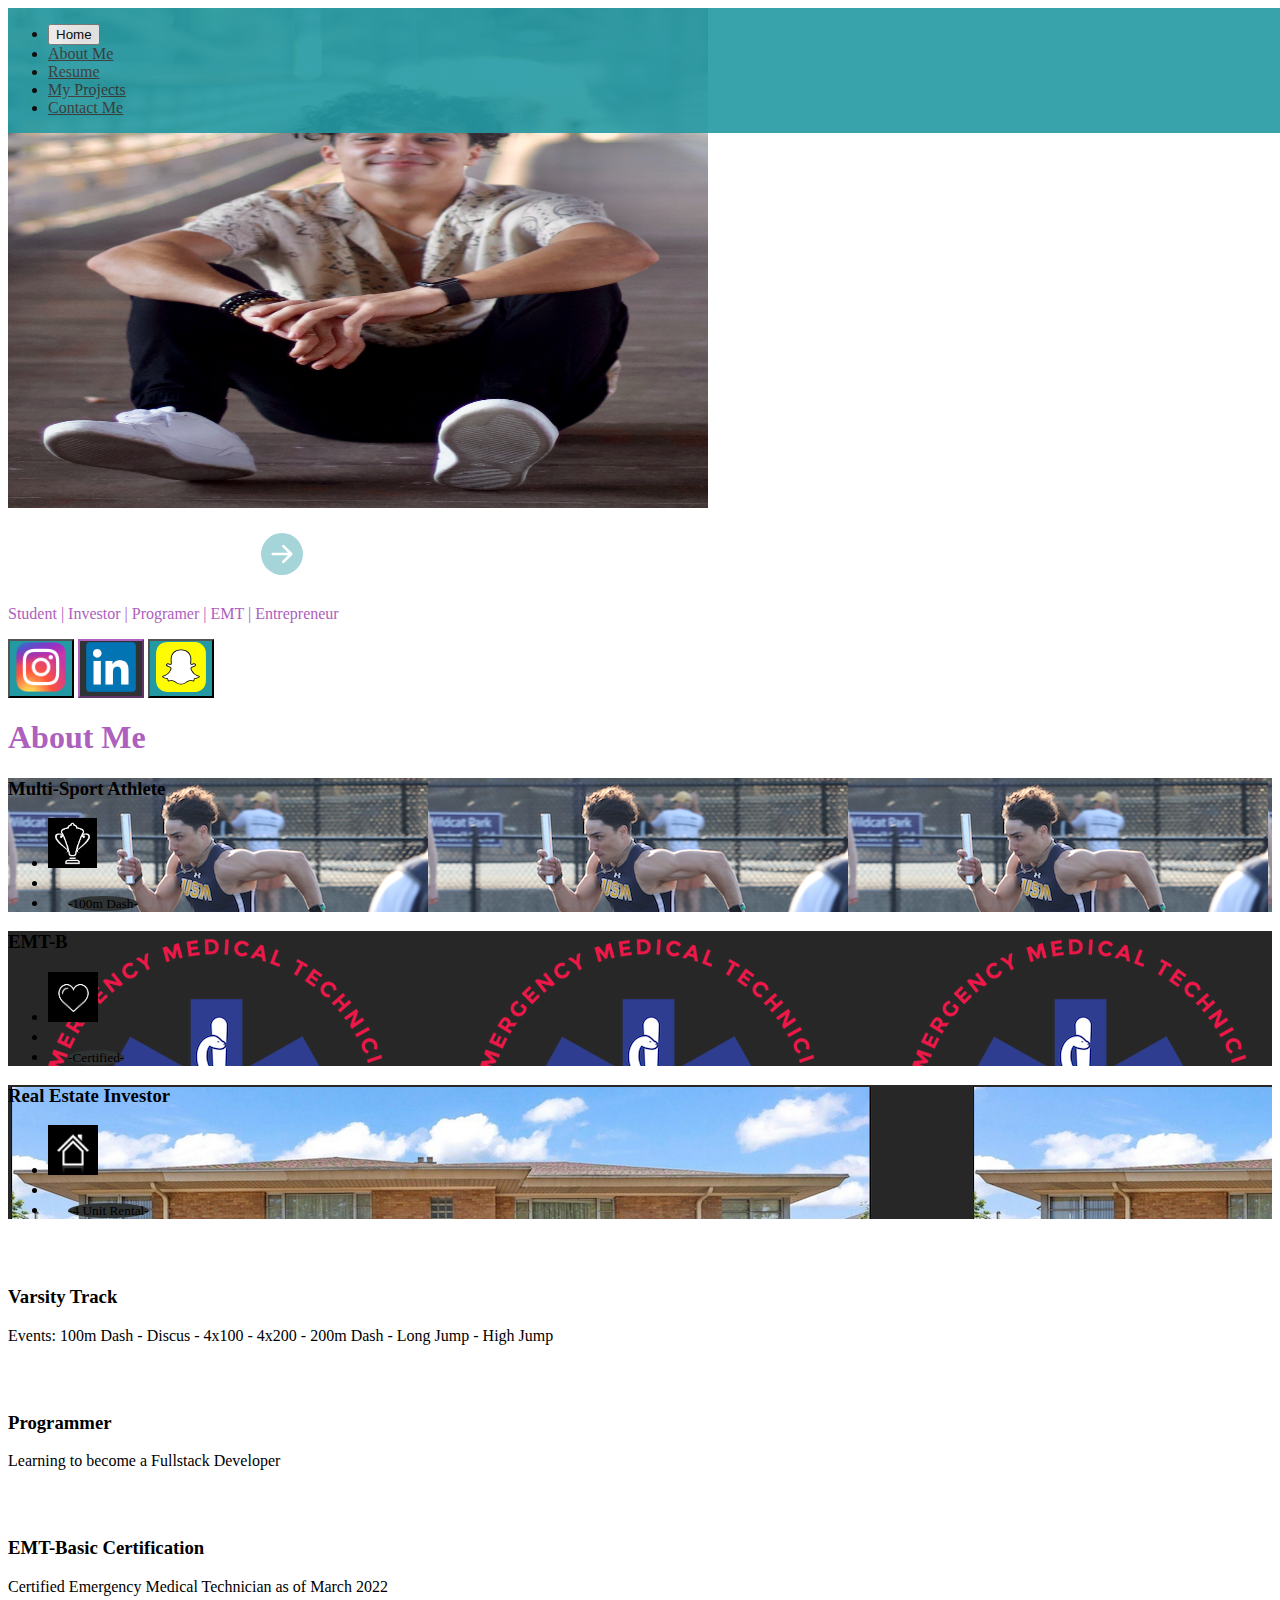
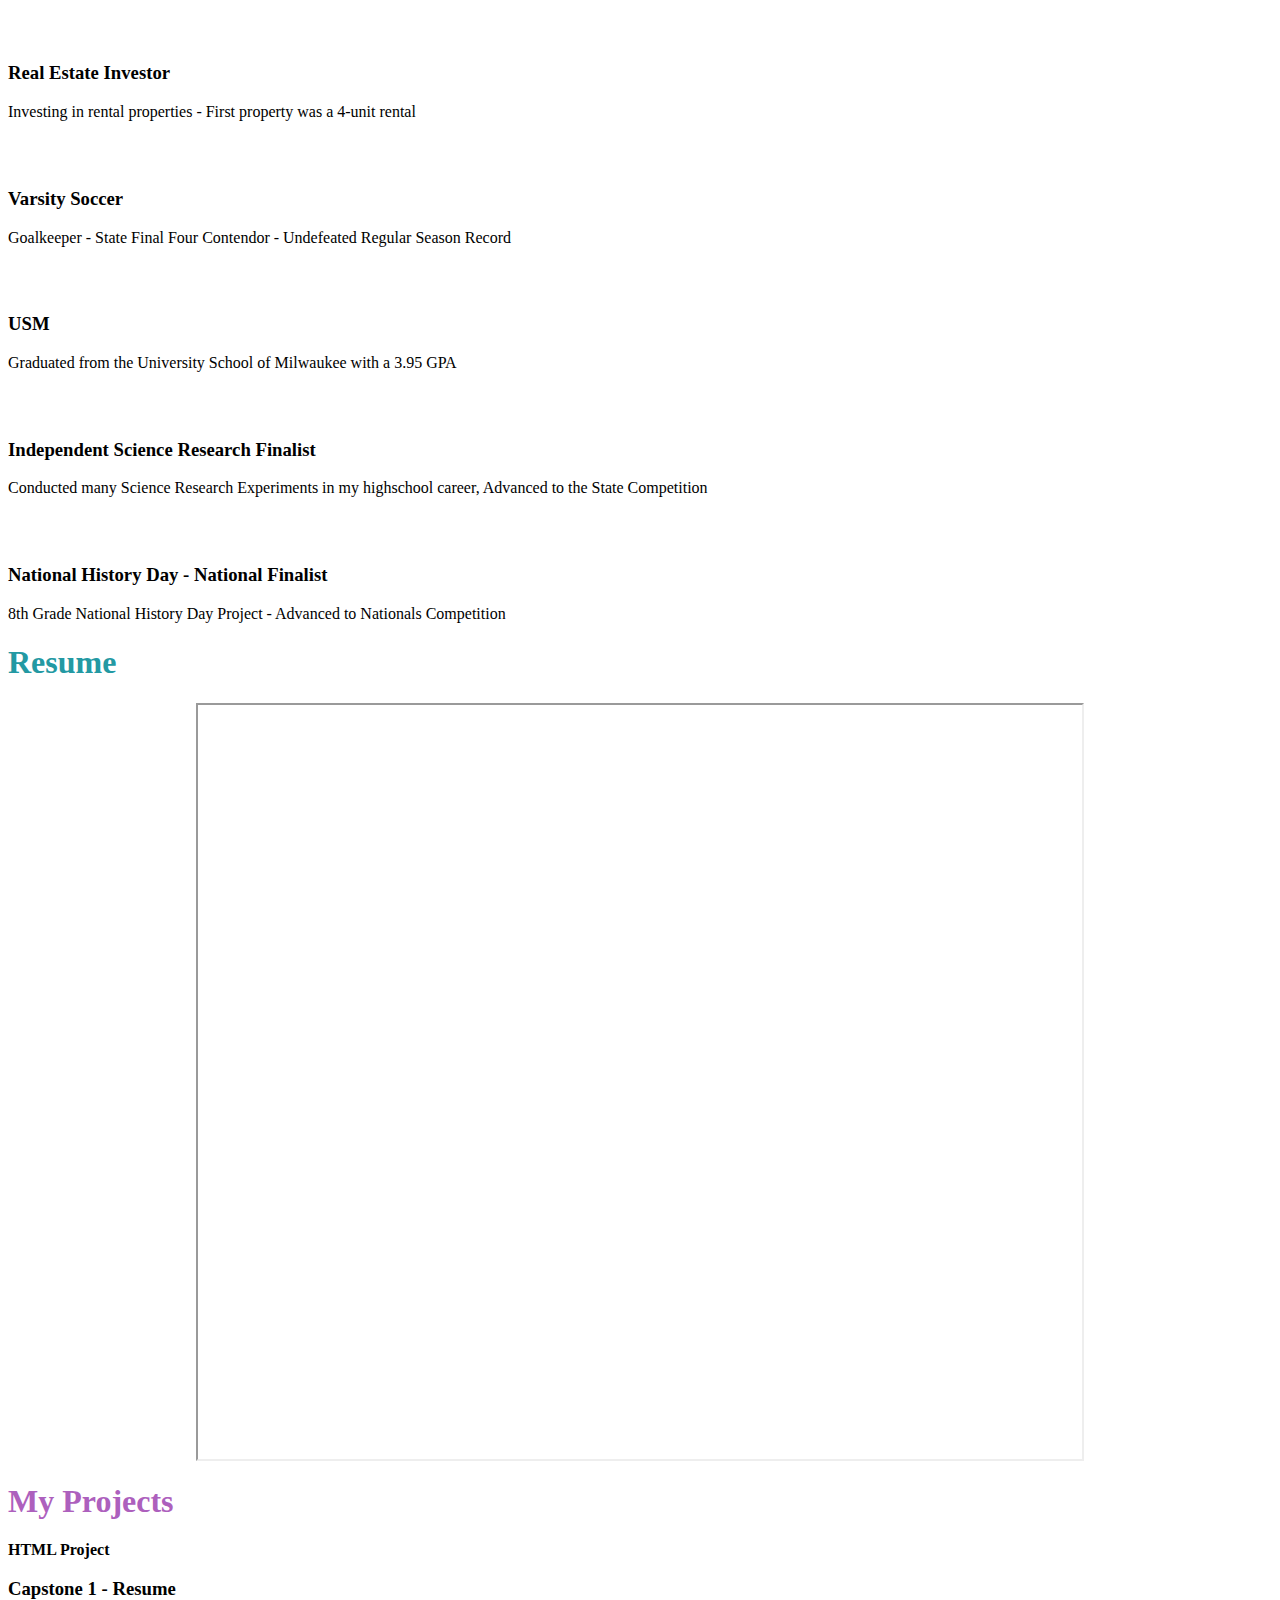
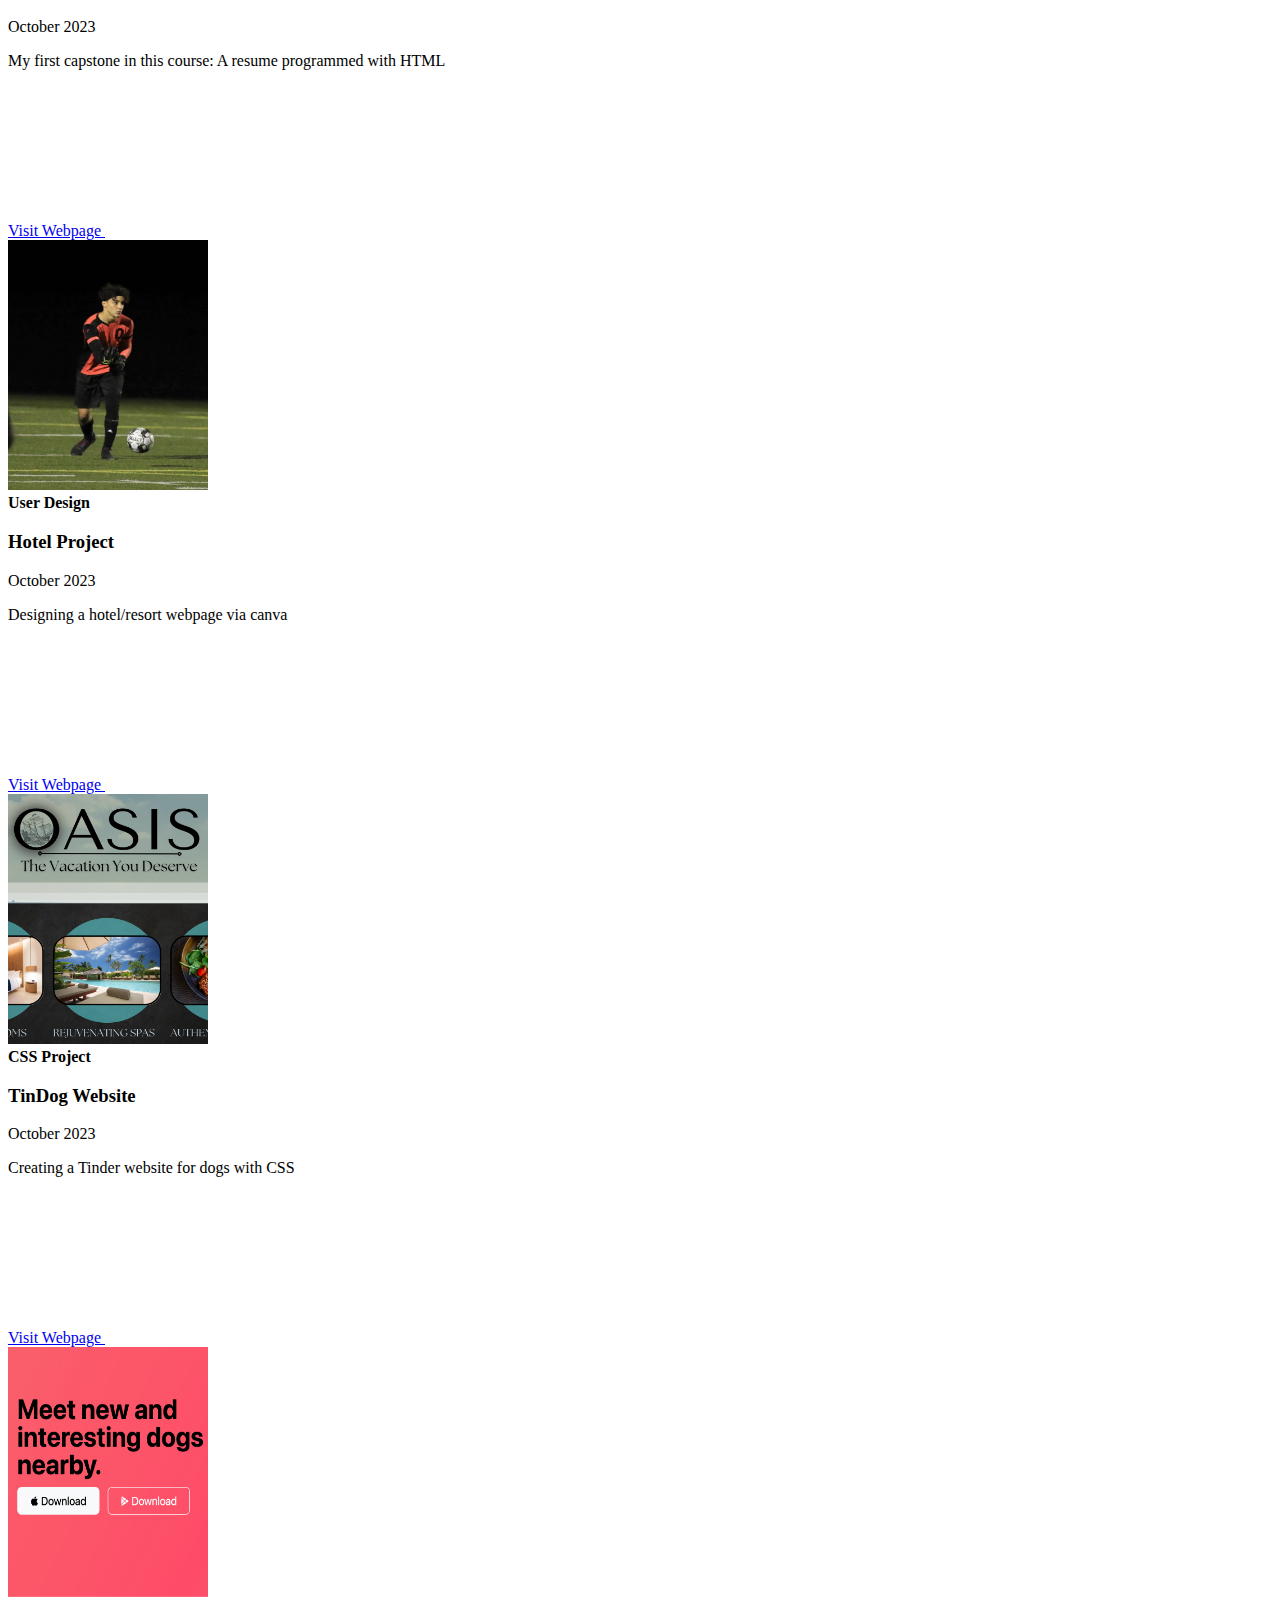
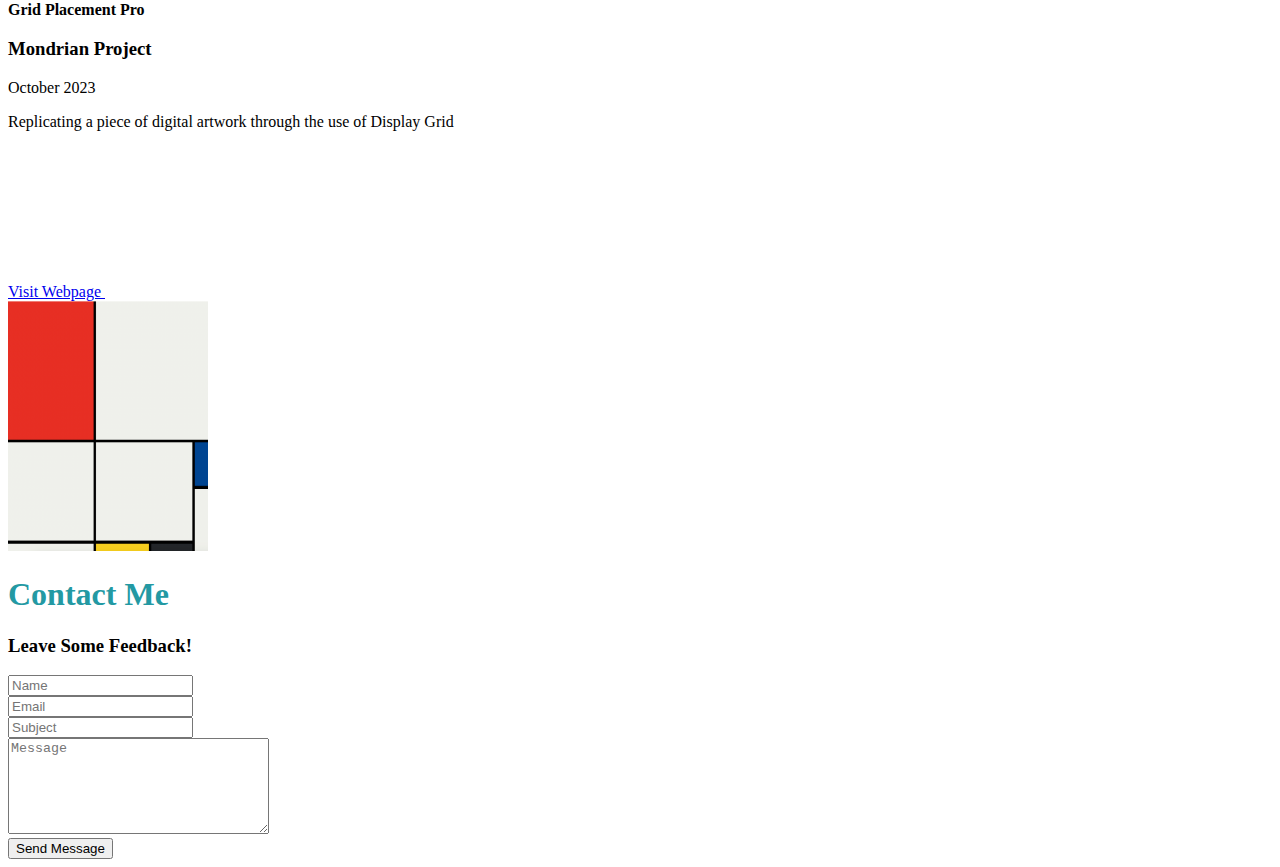
==== index.html @ 985607b7 "Add files via upload" ====
<!DOCTYPE html>
<html lang="en" data-bs-theme="dark">
<head>
    <meta charset="UTF-8">
    <meta name="viewport" content="width=device-width, initial-scale=1.0">
    <title>Document</title>
    <link href="https://cdn.jsdelivr.net/npm/bootstrap@5.3.2/dist/css/bootstrap.min.css" rel="stylesheet" integrity="sha384-T3c6CoIi6uLrA9TneNEoa7RxnatzjcDSCmG1MXxSR1GAsXEV/Dwwykc2MPK8M2HN" crossorigin="anonymous">
    <link rel="stylesheet" href="styles.css" >
</head>

<body>

    <div class="container-nav">
        <header class="d-flex justify-content-center py-3">
            <ul class="nav nav-pills">
            <li class="nav-item"><a href="#home"  id="Home" aria-current="page"><button type="button" class="btn btn-dark">Home</button></a></li>
            <li class="nav-item"><a href="#aboutme" class="nav-link">About Me</a></li>
            <li class="nav-item"><a href="#resume" class="nav-link">Resume</a></li>
            <li class="nav-item"><a href="#myprojects" class="nav-link">My Projects</a></li>
            <li class="nav-item"><a href="#contactme" class="nav-link">Contact Me</a></li>
          </ul>
        </header>
      </div>
      
    <section id="home">
        <div class="container col-xxl-8 px-4 py-5">
            <div class="row flex-lg-row-reverse align-items-center g-5 py-5">
                <div class="col-10 col-sm-8 col-lg-6">
                    <img src="Ali-1.png" class="d-block mx-lg-auto img-fluid rounded-3 pb-5" alt="Bootstrap Themes" width="700" height="500" loading="lazy">
                </div>
                <div class="col-lg-6">
                     <h1 class="display-5 fw-bold lh-1 mb-3" id="h1home">Meet Ali Mortada
                        <svg xmlns="http://www.w3.org/2000/svg" height="42" id="arrow" fill="currentColor" class="bi bi-arrow-right-circle-fill" viewBox="0 0 16 16">
                            <path d="M8 0a8 8 0 1 1 0 16A8 8 0 0 1 8 0zM4.5 7.5a.5.5 0 0 0 0 1h5.793l-2.147 2.146a.5.5 0 0 0 .708.708l3-3a.5.5 0 0 0 0-.708l-3-3a.5.5 0 1 0-.708.708L10.293 7.5H4.5z"/>
                        </svg>
                     </h1>
                     
                     <p class="lead" id="texthome">Student | Investor | Programer | EMT | Entrepreneur</p>
                        <div class="d-grid gap-2 d-md-flex justify-content-md-start">
                            <button type="button" id="btnhome" class="btn btn-lg px-2 me-md-2">
                                <a href="https://instagram.com/alimortada04?utm_source=qr">
                                <img src="Instagram_logo_2016.svg.webp" height="50">
                                </a>
                            </button>
                            <button type="button" id="btnhome2" class="btn btn-outline-secondary btn-lg px-2 me-md-2">
                                <a href="https://www.linkedin.com/in/alimortada/">
                                <img src="LinkedIn_logo_initials.png.webp" height="50">
                                </a>
                            </button>
                            <button type="button" id="btnhome" class="btn btn-lg px-2 me-md-2">
                                <a href="https://www.snapchat.com/add/alimortada04?invite_id=1rAdqVbt&locale=en_US&share_id=Cgge7nw-TEOTQCfagPsDPQ&sid=18df48bac49447be877f133d976dfad9">
                                <img src="snapchat-logo.svg" height="50">
                                </a>
                        </div>
                </div>
            </div>
        </div>

    </section> 
    
    <section id="aboutme">

        <div class="container px-4 py-5" id="custom-cards">
            <h1 id="aboutme-head" class="display-4 pb-2 border-bottom fw-bold">About Me</h1>
        
            <div class="row row-cols-1 row-cols-lg-3 align-items-stretch g-4 py-5">
              <div class="col">
                <div class="card card-cover h-100 overflow-hidden text-bg-dark rounded-4 shadow-lg" style="background-image: url(Track.png);">
                  <div class="d-flex flex-column h-100 p-5 pb-3 text-white text-shadow-1">
                    <h3 class="pt-5 mt-5 mb-4 display-6 lh-1 fw-bold">Multi-Sport Athlete</h3>
                    <ul class="d-flex list-unstyled mt-auto"> 
                      <li class="me-auto">
                        <img src="Trophy.png" alt="Bootstrap" height="50" class="rounded-circle border border-white">
                      </li>
                      <li class="d-flex align-items-center me-3">
                        <svg class="bi me-2" width="1em" height="1em"><use xlink:href="#geo-fill"></use></svg>
                      </li>
                      <li class="d-flex align-items-center">
                        <svg class="bi me-2" width="1em" height="1em"><use xlink:href="#calendar3"></use></svg>
                        <small id="smtxtabtme">-100m Dash-</small>
                      </li>
                    </ul>
                  </div>
                </div>
              </div>
        
              <div class="col">
                <div class="card card-cover h-100 overflow-hidden text-bg-dark rounded-4 shadow-lg" style="background-image: url(Emt.png); flex: 1;">
                  <div class="d-flex flex-column h-100 p-5 pb-3 text-white text-shadow-1">
                    <h3 class="pt-5 mt-5 mb-4 display-6 lh-1 fw-bold">EMT-B</h3>
                    <ul class="d-flex list-unstyled mt-auto">
                      <li class="me-auto">
                        <img src="Health.jpg" alt="Bootstrap" height="50" class="rounded-circle border border-white">
                      </li>
                      <li class="d-flex align-items-center me-3">
                        <svg class="bi me-2" width="1em" height="1em"><use xlink:href="#geo-fill"></use></svg>
                      </li>
                      <li class="d-flex align-items-center">
                        <svg class="bi me-2" width="1em" height="1em"><use xlink:href="#calendar3"></use></svg>
                        <small id="smtxtabtme">-Certified-</small>
                      </li>
                    </ul>
                  </div>
                </div>
              </div>
        
              <div class="col">
                <div class="card card-cover h-100 overflow-hidden text-bg-dark rounded-4 shadow-lg" style="background-image: url(Investing.png); flex: 1;">
                  <div class="d-flex flex-column h-100 p-5 pb-3 text-shadow-1">
                    <h3 class="pt-5 mt-5 mb-4 display-6 lh-1 fw-bold">Real Estate Investor</h3>
                    <ul class="d-flex list-unstyled mt-auto">
                      <li class="me-auto">
                        <img src="house.jpg" alt="Bootstrap" height="50" class="rounded-circle border border-white">
                      </li>
                      <li class="d-flex align-items-center me-3">
                        <svg class="bi me-2" width="1em" height="1em"><use xlink:href="#geo-fill"></use></svg>
                      </li>
                      <li class="d-flex align-items-center">
                        <svg class="bi me-2" width="1em" height="1em"><use xlink:href="#calendar3"></use></svg>
                        <small id="smtxtabtme">-4 Unit Rental-</small>
                      </li>
                    </ul>
                  </div>
                </div>
              </div>
            </div>
          </div>

          <div class="container px-4 pb-5" id="icon-grid">
        
            <div class="row row-cols-1 row-cols-sm-2 row-cols-md-3 row-cols-lg-4 g-4 py-5">
              <div class="col d-flex align-items-start">
                <svg class="bi text-body-secondary flex-shrink-0 me-3" width="1.75em" height="1.75em"><use xlink:href="#bootstrap"></use></svg>
                <div>
                  <h3 class="fw-bold mb-0 fs-4 text-body-emphasis">Varsity Track</h3>
                  <p class="mt-2">Events: 100m Dash - Discus - 4x100 - 4x200 - 200m Dash - Long Jump - High Jump</p>
                </div>
              </div>
              <div class="col d-flex align-items-start">
                <svg class="bi text-body-secondary flex-shrink-0 me-3" width="1.75em" height="1.75em"><use xlink:href="#cpu-fill"></use></svg>
                <div>
                  <h3 class="fw-bold mb-0 fs-4 text-body-emphasis">Programmer</h3>
                  <p class="mt-2">Learning to become a Fullstack Developer</p>
                </div>
              </div>
              <div class="col d-flex align-items-start">
                <svg class="bi text-body-secondary flex-shrink-0 me-3" width="1.75em" height="1.75em"><use xlink:href="#calendar3"></use></svg>
                <div>
                  <h3 class="fw-bold mb-0 fs-4 text-body-emphasis">EMT-Basic Certification</h3>
                  <p class="mt-2">Certified Emergency Medical Technician as of March 2022</p>
                </div>
              </div>
              <div class="col d-flex align-items-start">
                <svg class="bi text-body-secondary flex-shrink-0 me-3" width="1.75em" height="1.75em"><use xlink:href="#home"></use></svg>
                <div>
                  <h3 class="fw-bold mb-0 fs-4 text-body-emphasis">Real Estate Investor</h3>
                  <p class="mt-2">Investing in rental properties - First property was a 4-unit rental</p>
                </div>
              </div>
              <div class="col d-flex align-items-start">
                <svg class="bi text-body-secondary flex-shrink-0 me-3" width="1.75em" height="1.75em"><use xlink:href="#speedometer2"></use></svg>
                <div>
                  <h3 class="fw-bold mb-0 fs-4 text-body-emphasis">Varsity Soccer</h3>
                  <p class="mt-2">Goalkeeper - State Final Four Contendor - Undefeated Regular Season Record</p>
                </div>
              </div>
              <div class="col d-flex align-items-start">
                <svg class="bi text-body-secondary flex-shrink-0 me-3" width="1.75em" height="1.75em"><use xlink:href="#toggles2"></use></svg>
                <div>
                  <h3 class="fw-bold mb-0 fs-4 text-body-emphasis">USM</h3>
                  <p class="mt-2">Graduated from the University School of Milwaukee with a 3.95 GPA</p>
                </div>
              </div>
              <div class="col d-flex align-items-start">
                <svg class="bi text-body-secondary flex-shrink-0 me-3" width="1.75em" height="1.75em"><use xlink:href="#geo-fill"></use></svg>
                <div>
                  <h3 class="fw-bold mb-0 fs-4 text-body-emphasis">Independent Science Research Finalist</h3>
                  <p class="mt-2">Conducted many Science Research Experiments in my highschool career, Advanced to the State Competition</p>
                </div>
              </div>
              <div class="col d-flex align-items-start">
                <svg class="bi text-body-secondary flex-shrink-0 me-3" width="1.75em" height="1.75em"><use xlink:href="#tools"></use></svg>
                <div>
                  <h3 class="fw-bold mb-0 fs-4 text-body-emphasis">National History Day - National Finalist</h3>
                  <p class="mt-2"> 8th Grade National History Day Project - Advanced to Nationals Competition</p>
                </div>
              </div>
            </div>
          </div>
    </section>
    
    <section id="resume"> 
        <main class="container">
            <div class="p-4 p-md-5 mb-5 rounded text-body-emphasis bg-body-secondary">
                <div class="col-lg-6 px-0"> 
                    <h1 id="resume-head" class="display-4 pb-5 fw-bold">Resume</h1>
                </div>
                <div class="resume container" id="resumedoc">
                <iframe width="70%" src="https://docs.google.com/document/d/e/2PACX-1vT_LFN7koqiSShdZ7XwsqeEIKBUXZzm4kT6uV1BZwUdTiREqjG5TYT9KmpZWiwKlQTsiIVbh7lpLynj/pub?embedded=true"></iframe>
                </div>           
            </div>
        </main>
    </section>  
    
    <section id="myprojects">
        <main class="container">
            <div class="container px-4 pt-5 my-5" id="custom-cards">
                <h1 id="aboutme-head" class="display-4 pb-2 border-bottom fw-bold">My Projects</h1>
            </div>    

            <div class="row mb-2">
              <div class="col-md-6">
                <div class="row g-0 border rounded overflow-hidden flex-md-row mb-4 shadow-sm h-md-250 position-relative">
                  <div class="col p-4 d-flex flex-column position-static">
                    <strong class="d-inline-block mb-2 text-primary-emphasis">HTML Project</strong>
                    <h3 class="mb-0">Capstone 1 - Resume</h3>
                    <div class="mb-1 text-body-secondary">October 2023</div>
                    <p class="card-text mb-auto">My first capstone in this course: A resume programmed with HTML</p>
                    <a href="http://127.0.0.1:3000/Capstone%201/index.html" class="icon-link gap-1 icon-link-hover stretched-link">
                      Visit Webpage
                      <svg class="bi"><use xlink:href="#chevron-right"></use></svg>
                    </a>
                  </div>
                  <div class="col-auto d-none d-lg-block">
                    <img src="Soccer.png" class="bd-placeholder-img" width="200" height="250">
                 </div>
                </div>
                <div class="row g-0 border rounded overflow-hidden flex-md-row mb-4 shadow-sm h-md-250 position-relative">
                    <div class="col p-4 d-flex flex-column position-static">
                      <strong class="d-inline-block mb-2 text-success-emphasis">User Design</strong>
                      <h3 class="mb-0">Hotel Project</h3>
                      <div class="mb-1 text-body-secondary">October 2023</div>
                      <p class="mb-auto">Designing a hotel/resort webpage via canva</p>
                      <a href="https://stayoasis.my.canva.site/" class="icon-link gap-1 icon-link-hover stretched-link">
                        Visit Webpage
                        <svg class="bi"><use xlink:href="#chevron-right"></use></svg>
                      </a>
                    </div>
                    <div class="col-auto d-none d-lg-block">
                      <img src="Oasis.png" class="bd-placeholder-img" width="200" height="250">
                    </div>
                  </div>
              </div>
              <div class="col-md-6">
                <div class="row g-0 border rounded overflow-hidden flex-md-row mb-4 shadow-sm h-md-250 position-relative">
                  <div class="col p-4 d-flex flex-column position-static">
                    <strong class="d-inline-block mb-2 text-success-emphasis">CSS Project</strong>
                    <h3 class="mb-0">TinDog Website</h3>
                    <div class="mb-1 text-body-secondary">October 2023</div>
                    <p class="mb-auto">Creating a Tinder website for dogs with CSS</p>
                    <a href="http://127.0.0.1:3000/11.3%20TinDog%20Project/index.html" class="icon-link gap-1 icon-link-hover stretched-link">
                        Visit Webpage
                      <svg class="bi"><use xlink:href="#chevron-right"></use></svg>
                    </a>
                  </div>
                  <div class="col-auto d-none d-lg-block">
                    <img src="TinDog.png" class="bd-placeholder-img" width="200" height="250">
                    </div>
                </div>
                <div class="row g-0 border rounded overflow-hidden flex-md-row mb-4 shadow-sm h-md-250 position-relative">
                    <div class="col p-4 d-flex flex-column position-static">
                      <strong class="d-inline-block mb-2 text-primary-emphasis">Grid Placement Pro</strong>
                      <h3 class="mb-0">Mondrian Project</h3>
                      <div class="mb-1 text-body-secondary">October 2023</div>
                      <p class="mb-auto">Replicating a piece of digital artwork through the use of Display Grid</p>
                      <a href="http://127.0.0.1:3000/10.3%20Mondrian%20Project/index.html" class="icon-link gap-1 icon-link-hover stretched-link">
                        Visit Webpage
                        <svg class="bi"><use xlink:href="#chevron-right"></use></svg>
                      </a>
                    </div>
                    <div class="col-auto d-none d-lg-block">
                      <img src="Mondrian.png" width="200" height="250">
                    </div>
                  </div>
              </div>
                </div>
                </div>
              </div>
            </div>
          
          </main>

    </section>

    <section id="contactme"> 
        <div class="container">
            <main class="container">
                <div class="p-4 p-md-5 mb-4 mt-5 rounded text-body-emphasis bg-body-secondary">
                    <div class="col-lg-6 px-0"> 
                        <h1 id="resume-head" class="display-4 pb-5 fw-bold">Contact Me</h1>
        
                    </div>     
                    <div class="row justify-content-">
                        <div class="col-md-6 text-center mb-5">
                        
                        </div>
                        </div>
                        <div class="row justify-content-center">
                        <div class="col-lg-10">
                        <div class="wrapper">
                        <div class="row no-gutters">
                        <div class="contact-wrap w-100 p-md-5 p-4 py-5">
                        <h3 class="mb-4">Leave Some Feedback!</h3>
                        <div id="form-message-warning" class="mb-4"></div>
                        <form method="POST" id="contactForm" name="contactForm" class="contactForm" novalidate="novalidate">
                        <div class="row">
                        <div class="col-md-12">
                        <div class="form-group">
                        <input type="text" class="form-control" name="name" id="name" placeholder="Name">
                        </div>
                        </div>
                        <div class="col-md-12">
                        <div class="form-group">
                        <input type="email" class="form-control" name="email" id="email" placeholder="Email">
                        </div>
                        </div>
                        <div class="col-md-12">
                        <div class="form-group">
                        <input type="text" class="form-control" name="subject" id="subject" placeholder="Subject">
                        </div>
                        </div>
                        <div class="col-md-12">
                        <div class="form-group">
                        <textarea name="message" class="form-control" id="message" cols="30" rows="6" placeholder="Message"></textarea>
                        </div>
                        </div>
                        <div class="col-md-12">
                        <div class="form-group">
                        <input type="submit" value="Send Message" class="btn btn-outline-secondary">
                        <div class="submitting"></div>
                        </div>
                        </div>
                        </form>
                        </div>
                        </div>
                </div>
    </section>

    <script src="https://cdn.jsdelivr.net/npm/bootstrap@5.3.2/dist/js/bootstrap.bundle.min.js" integrity="sha384-C6RzsynM9kWDrMNeT87bh95OGNyZPhcTNXj1NW7RuBCsyN/o0jlpcV8Qyq46cDfL" crossorigin="anonymous"></script>
</body>
</html>
---- styles.css ----
.container-nav{
    background-color: #2399A3;
    position:fixed;
    width: 100%;
    z-index: 100;
    opacity: 90%;
}
.nav-link{
    color: #303333;
}
.background-image-home{
    border-top-left-radius: 15%;
    border-top-right-radius: 15%;
}
.grid-container{
    display: flex;
    grid-column-start: 1;
}
#h1home{
    color: white;
}
#texthome{
    color:#AD60BD;
}
#arrow{
    color:#2399A3;
    opacity: 40%;
}
#btnhome{
    background-color: #2399A3;
    color: #303333;
}
#btnhome2{
    background-color: #303333;
    border-color: #AD60BD;
}
#aboutme-head{
    color: #AD60BD;
}
#aboutmeimg1{
    background-image: url(Track.JPG);
}
.background-image-aboutme{
    background-color:#5E3466;
    opacity: 90%;
    z-index: -12;
    border-bottom-right-radius: 15%;
    border-bottom-left-radius: 15%;
}
.background-image-resume{
    border-top-right-radius: 15%;
    border-top-left-radius: 15%;
}
#smtxtabtme{
    background-color: #303333;
    border-radius: 50%;
}
#aboutme-text{
    color: #303333;
}
#resume-head{
    color: #2399A3;
    
}
.resume{
    display: flex;
    justify-content: center;
    }
#resumedoc{
    aspect-ratio: 5/3;
}
    
.background-image-contactme{
    border-bottom-left-radius: 15%;
    border-bottom-right-radius: 15%;
}
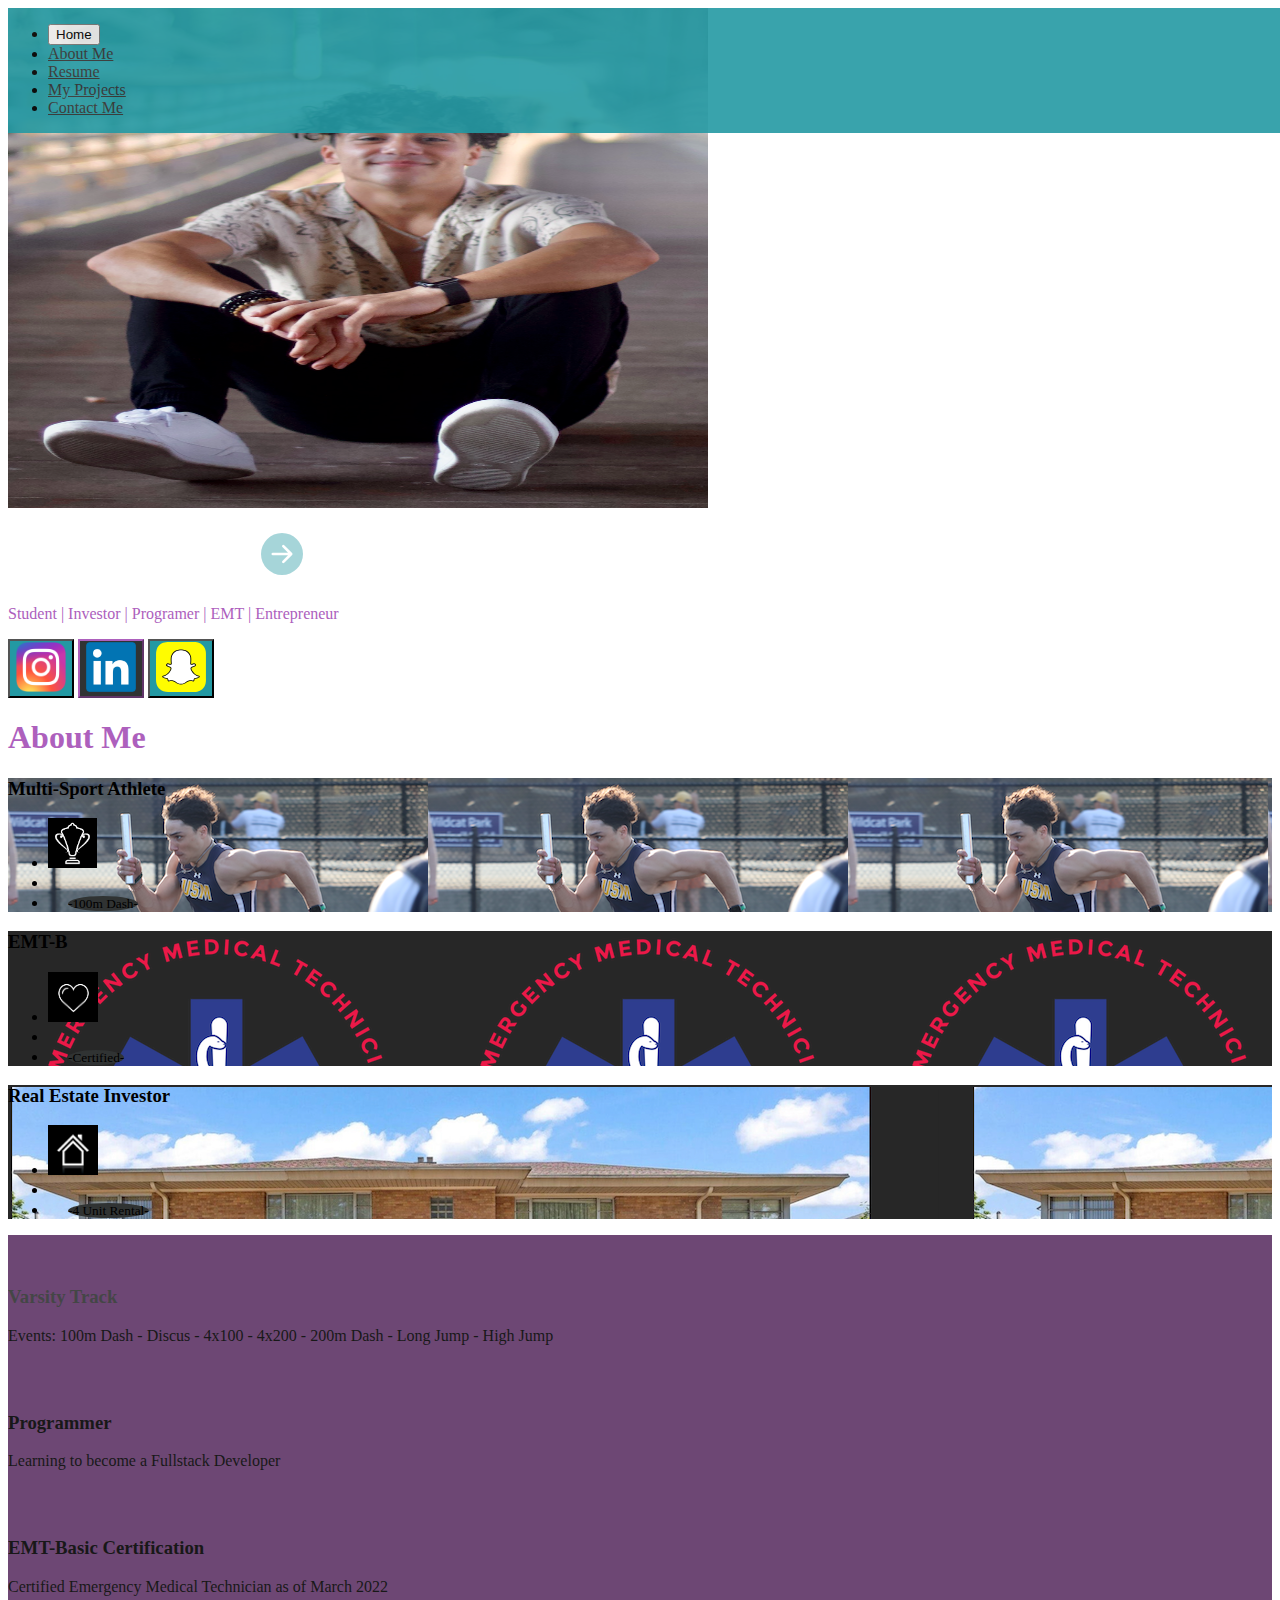
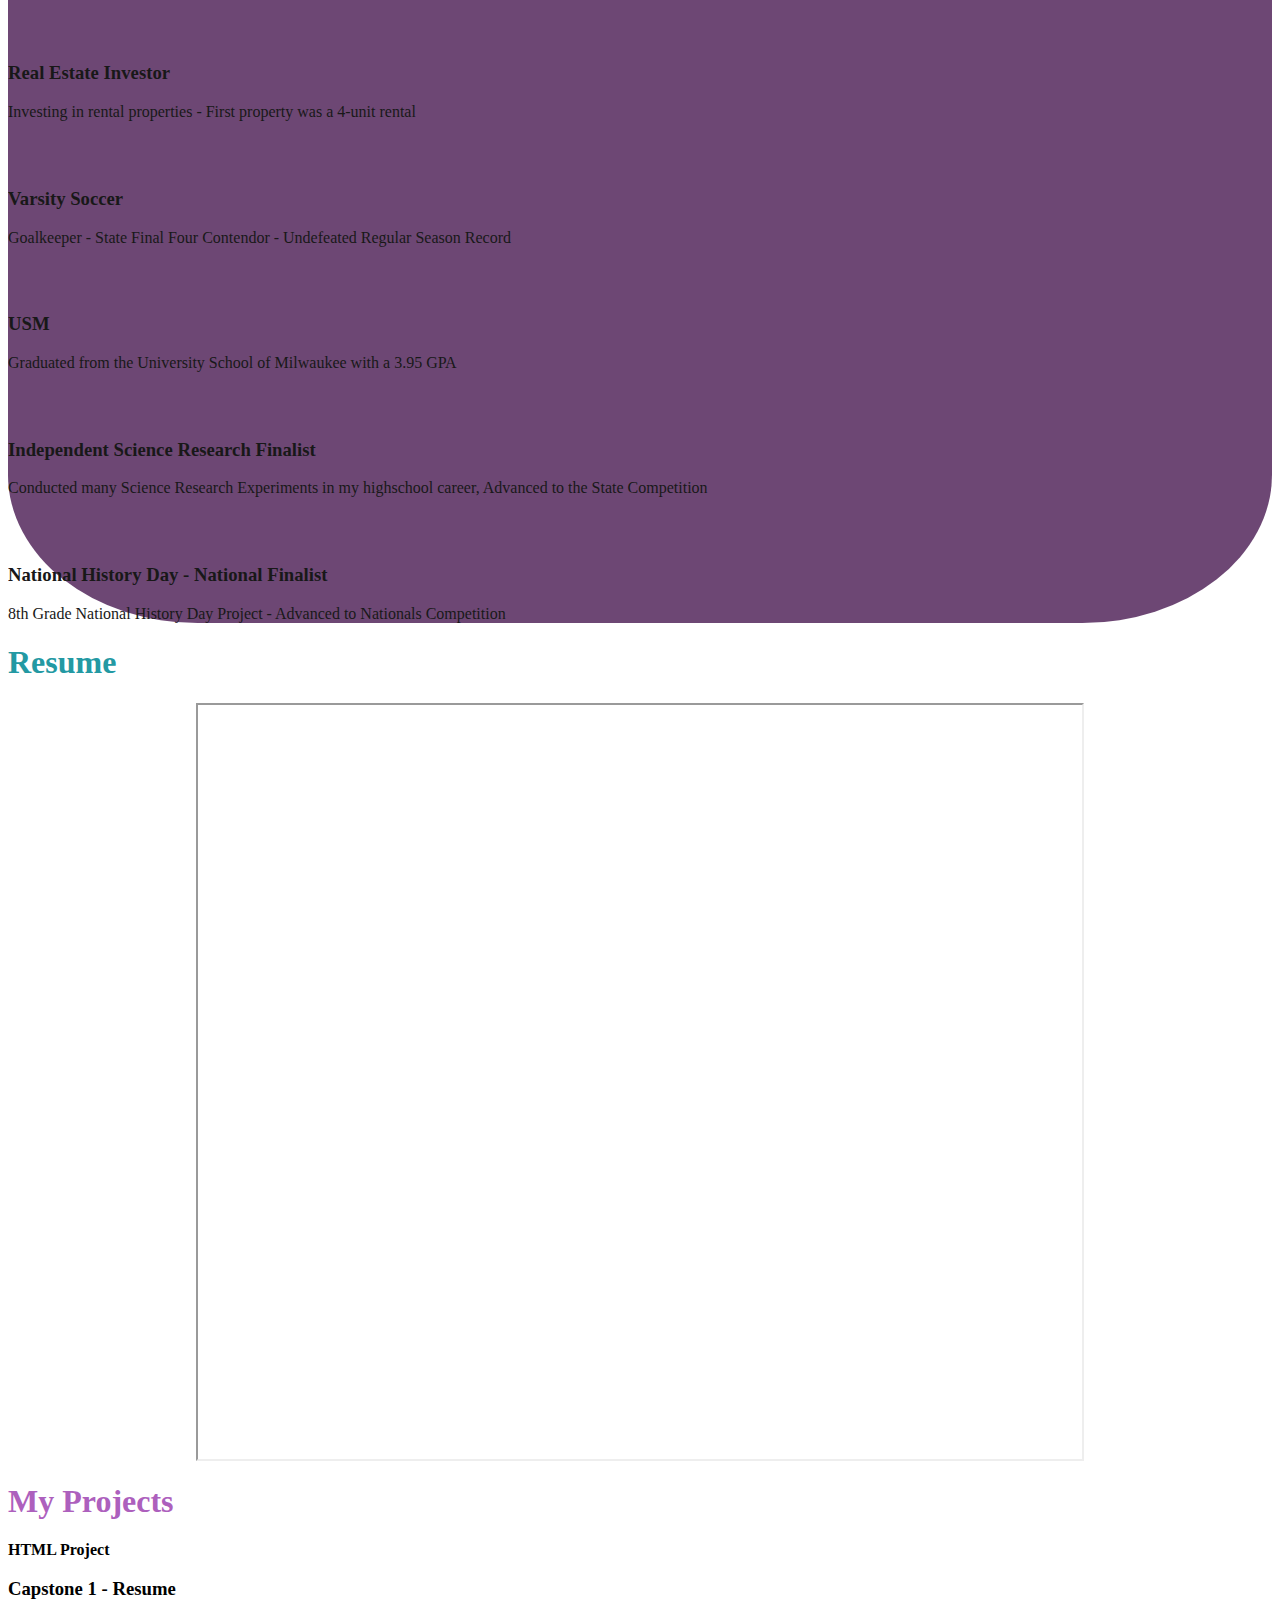
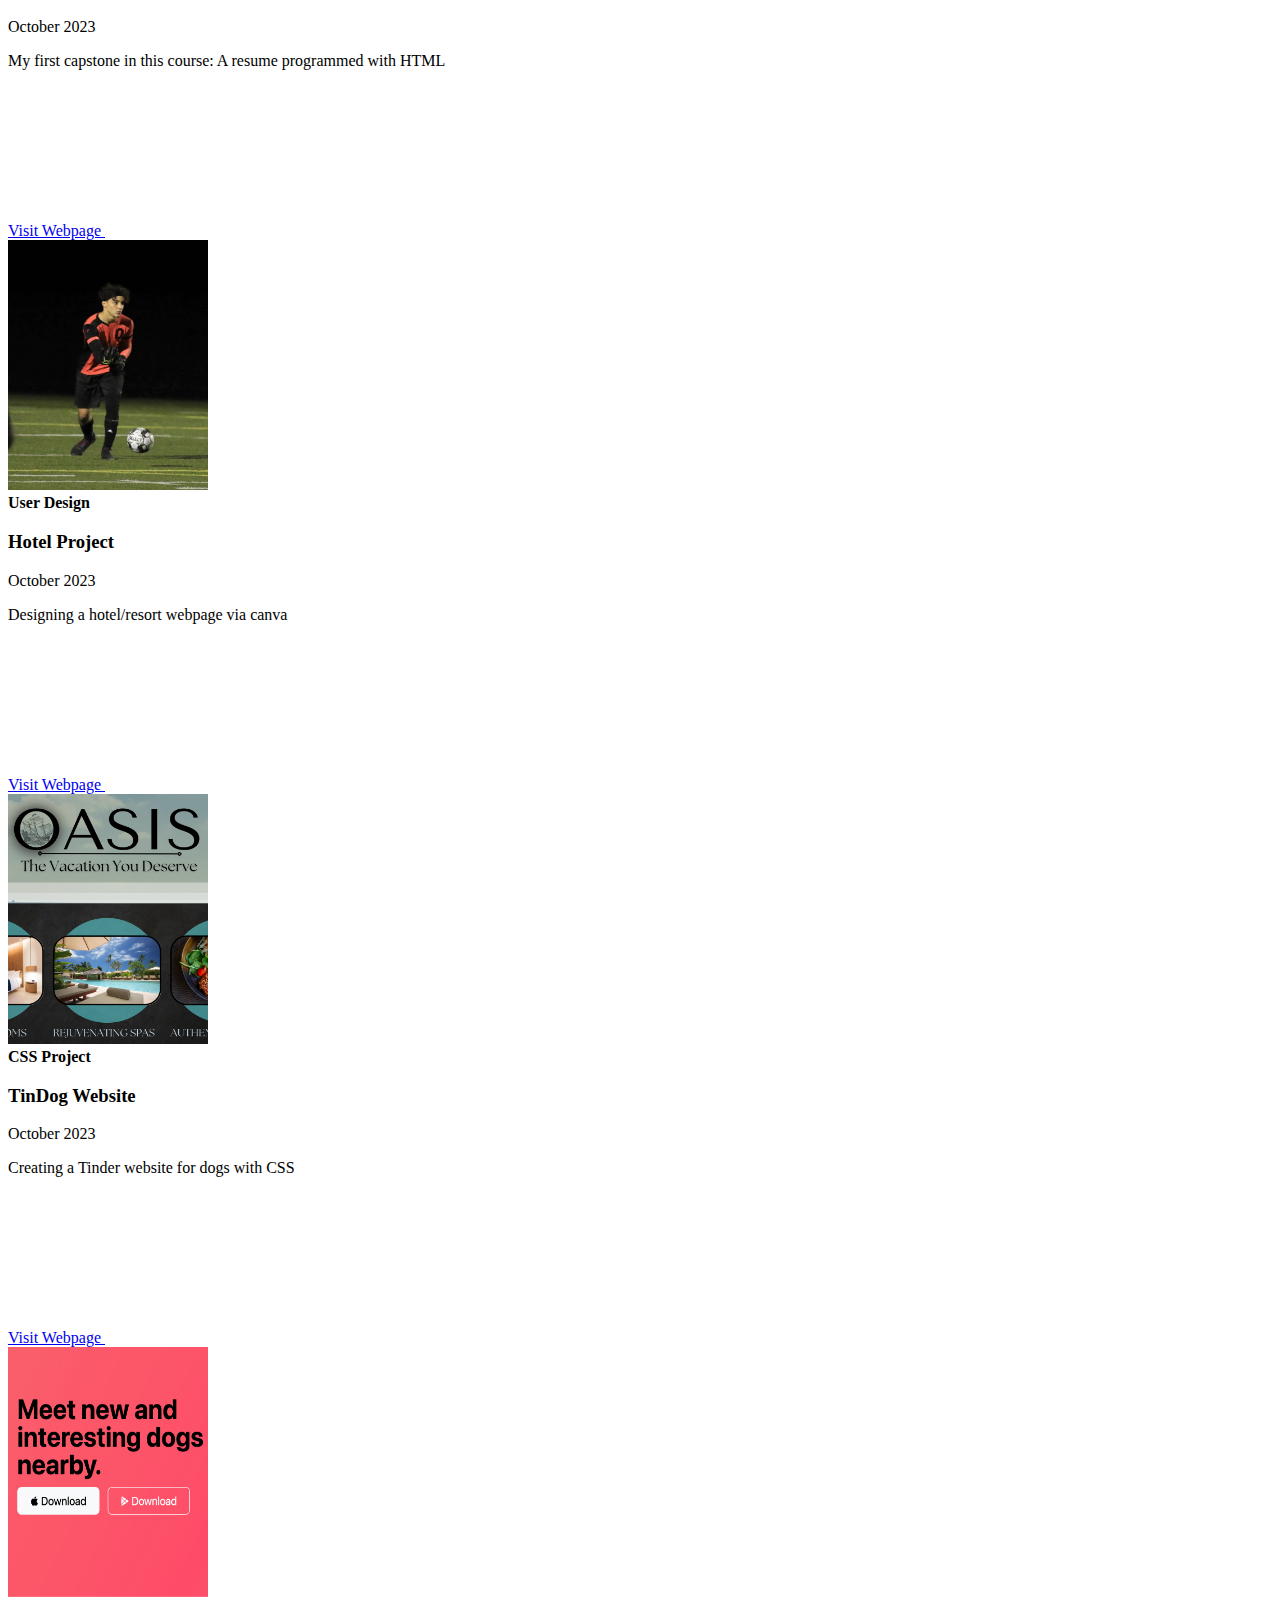
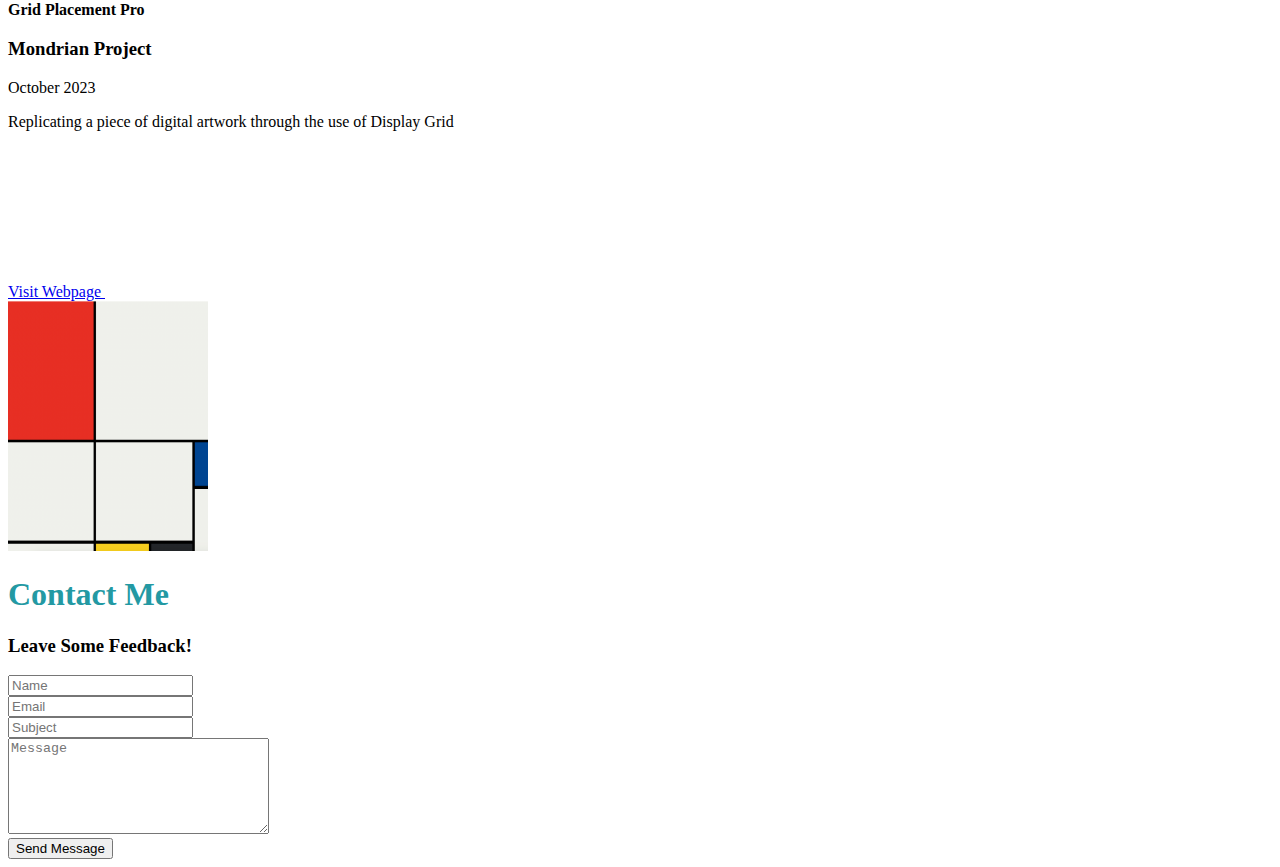
==== commit 579007a4: "Add files via upload" ====
--- a/index.html
+++ b/index.html
@@ -23,8 +23,9 @@
       </div>
       
     <section id="home">
-        <div class="container col-xxl-8 px-4 py-5">
-            <div class="row flex-lg-row-reverse align-items-center g-5 py-5">
+        <div class="background-image-home pb-5 mb-5" style="background-image: url(./Images/Circle\ Purple.png);">
+            <div class="container col-xxl-8 px-4 py-5">
+                <div class="row flex-lg-row-reverse align-items-center g-5 py-5">
                 <div class="col-10 col-sm-8 col-lg-6">
                     <img src="Ali-1.png" class="d-block mx-lg-auto img-fluid rounded-3 pb-5" alt="Bootstrap Themes" width="700" height="500" loading="lazy">
                 </div>
@@ -51,16 +52,16 @@
                                 <a href="https://www.snapchat.com/add/alimortada04?invite_id=1rAdqVbt&locale=en_US&share_id=Cgge7nw-TEOTQCfagPsDPQ&sid=18df48bac49447be877f133d976dfad9">
                                 <img src="snapchat-logo.svg" height="50">
                                 </a>
-                        </div>
-                </div>
-            </div>
-        </div>
+        </div>                        
+                        </div>
+                </div>
+            </div>
 
     </section> 
     
     <section id="aboutme">
 
-        <div class="container px-4 py-5" id="custom-cards">
+        <div class="container px-4 pt-5 pb-4" id="custom-cards">
             <h1 id="aboutme-head" class="display-4 pb-2 border-bottom fw-bold">About Me</h1>
         
             <div class="row row-cols-1 row-cols-lg-3 align-items-stretch g-4 py-5">
@@ -122,17 +123,17 @@
                     </ul>
                   </div>
                 </div>
-              </div>
+            </div>
             </div>
           </div>
 
-          <div class="container px-4 pb-5" id="icon-grid">
-        
-            <div class="row row-cols-1 row-cols-sm-2 row-cols-md-3 row-cols-lg-4 g-4 py-5">
+          <div class="background-image-aboutme pb-5 mb-5" style="background-image: url(./Images/Circlepurple2.png);">
+          <div class="container px-4 " id="icon-grid">
+            <div class="row row-cols-1 row-cols-sm-2 row-cols-md-3 row-cols-lg-4 g-4 pt-5">
               <div class="col d-flex align-items-start">
                 <svg class="bi text-body-secondary flex-shrink-0 me-3" width="1.75em" height="1.75em"><use xlink:href="#bootstrap"></use></svg>
                 <div>
-                  <h3 class="fw-bold mb-0 fs-4 text-body-emphasis">Varsity Track</h3>
+                  <h3 id="aboutme-text" class="fw-bold mb-0 fs-4 text-body-emphasis">Varsity Track</h3>
                   <p class="mt-2">Events: 100m Dash - Discus - 4x100 - 4x200 - 200m Dash - Long Jump - High Jump</p>
                 </div>
               </div>
@@ -187,10 +188,12 @@
               </div>
             </div>
           </div>
+        </div>
     </section>
     
     <section id="resume"> 
-        <main class="container">
+        <div class="background-image-resume pb-5" style="background-image: url(./Images/Cyan-resume-background.jpg);">
+        <main class="container pt-5">
             <div class="p-4 p-md-5 mb-5 rounded text-body-emphasis bg-body-secondary">
                 <div class="col-lg-6 px-0"> 
                     <h1 id="resume-head" class="display-4 pb-5 fw-bold">Resume</h1>
@@ -200,6 +203,7 @@
                 </div>           
             </div>
         </main>
+    </div>
     </section>  
     
     <section id="myprojects">
@@ -283,8 +287,9 @@
     </section>
 
     <section id="contactme"> 
+        <div class="background-image-contactme pb-5 mb-5" style="background-image: url(./Images/Cyan-contactme-background.png);">
         <div class="container">
-            <main class="container">
+            <main class="container mt-5 pt-5">
                 <div class="p-4 p-md-5 mb-4 mt-5 rounded text-body-emphasis bg-body-secondary">
                     <div class="col-lg-6 px-0"> 
                         <h1 id="resume-head" class="display-4 pb-5 fw-bold">Contact Me</h1>
@@ -334,6 +339,7 @@
                         </div>
                         </div>
                 </div>
+            </div>
     </section>
 
     <script src="https://cdn.jsdelivr.net/npm/bootstrap@5.3.2/dist/js/bootstrap.bundle.min.js" integrity="sha384-C6RzsynM9kWDrMNeT87bh95OGNyZPhcTNXj1NW7RuBCsyN/o0jlpcV8Qyq46cDfL" crossorigin="anonymous"></script>
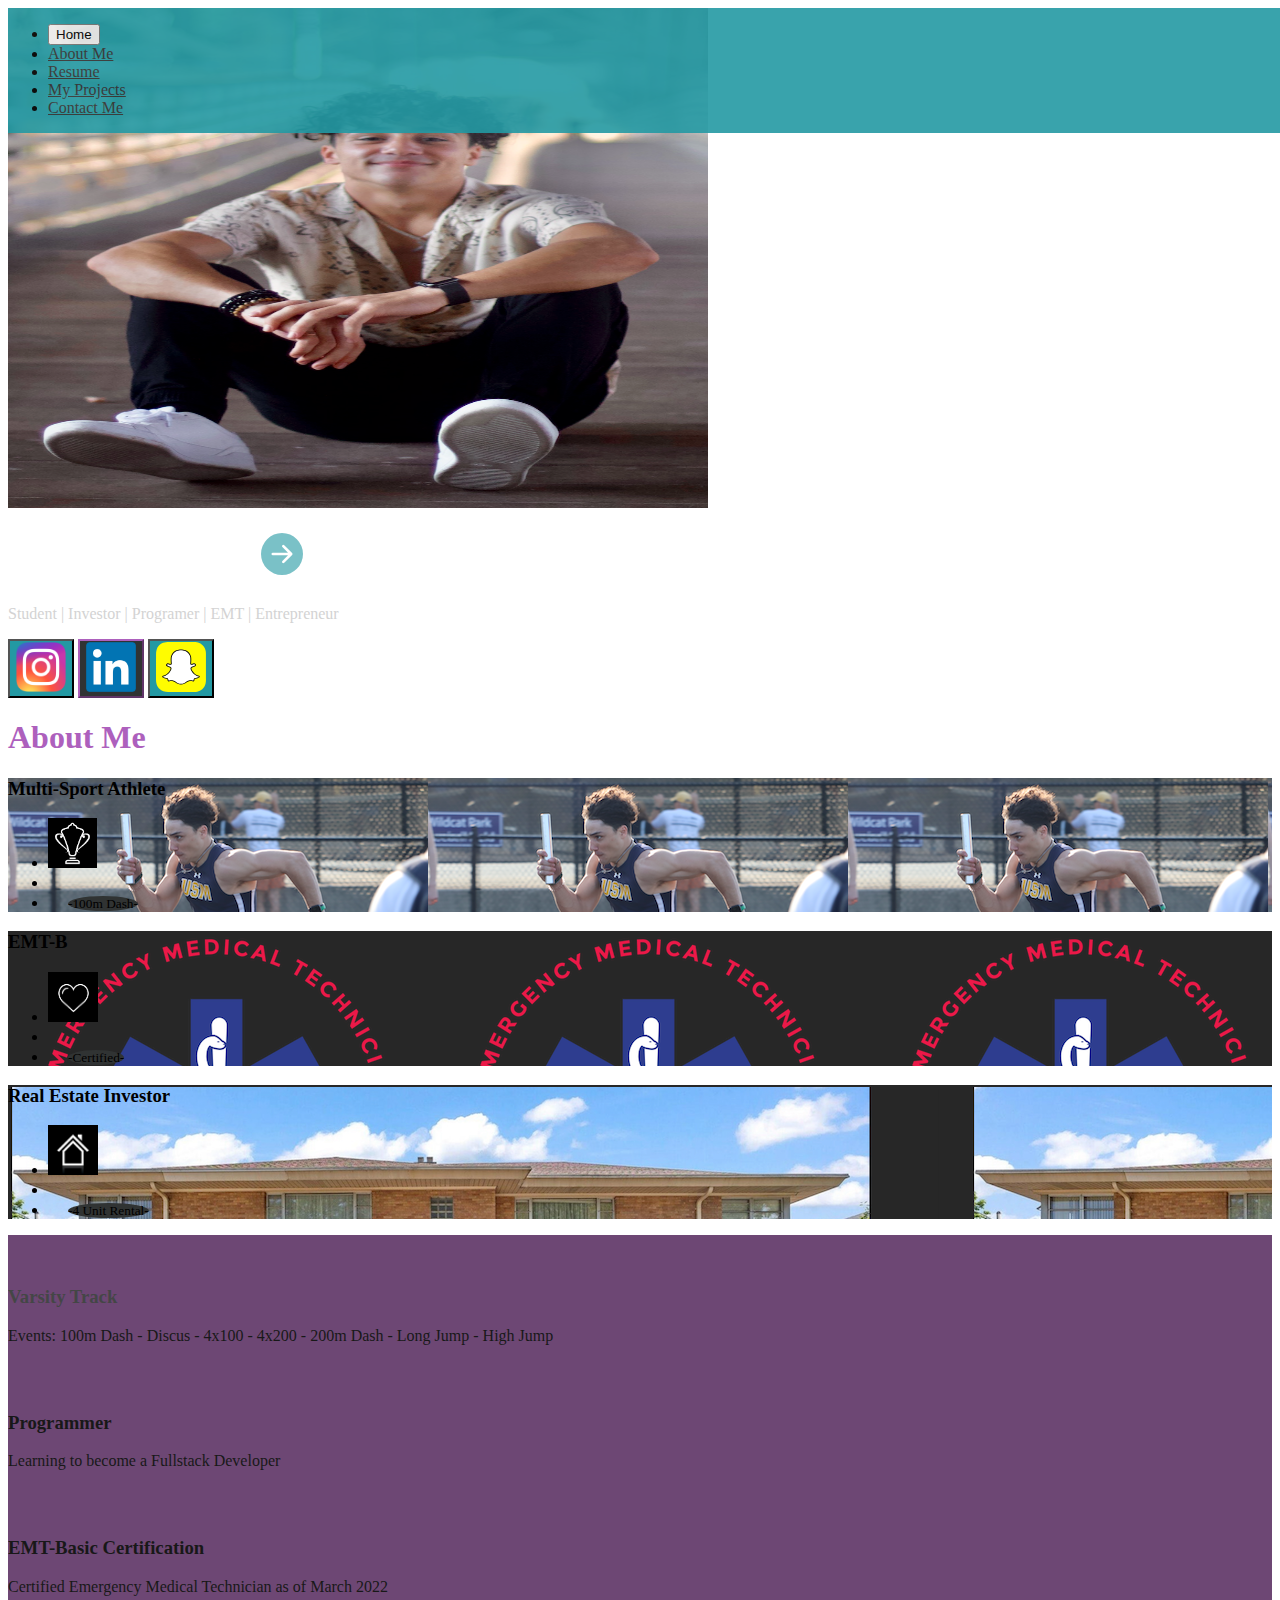
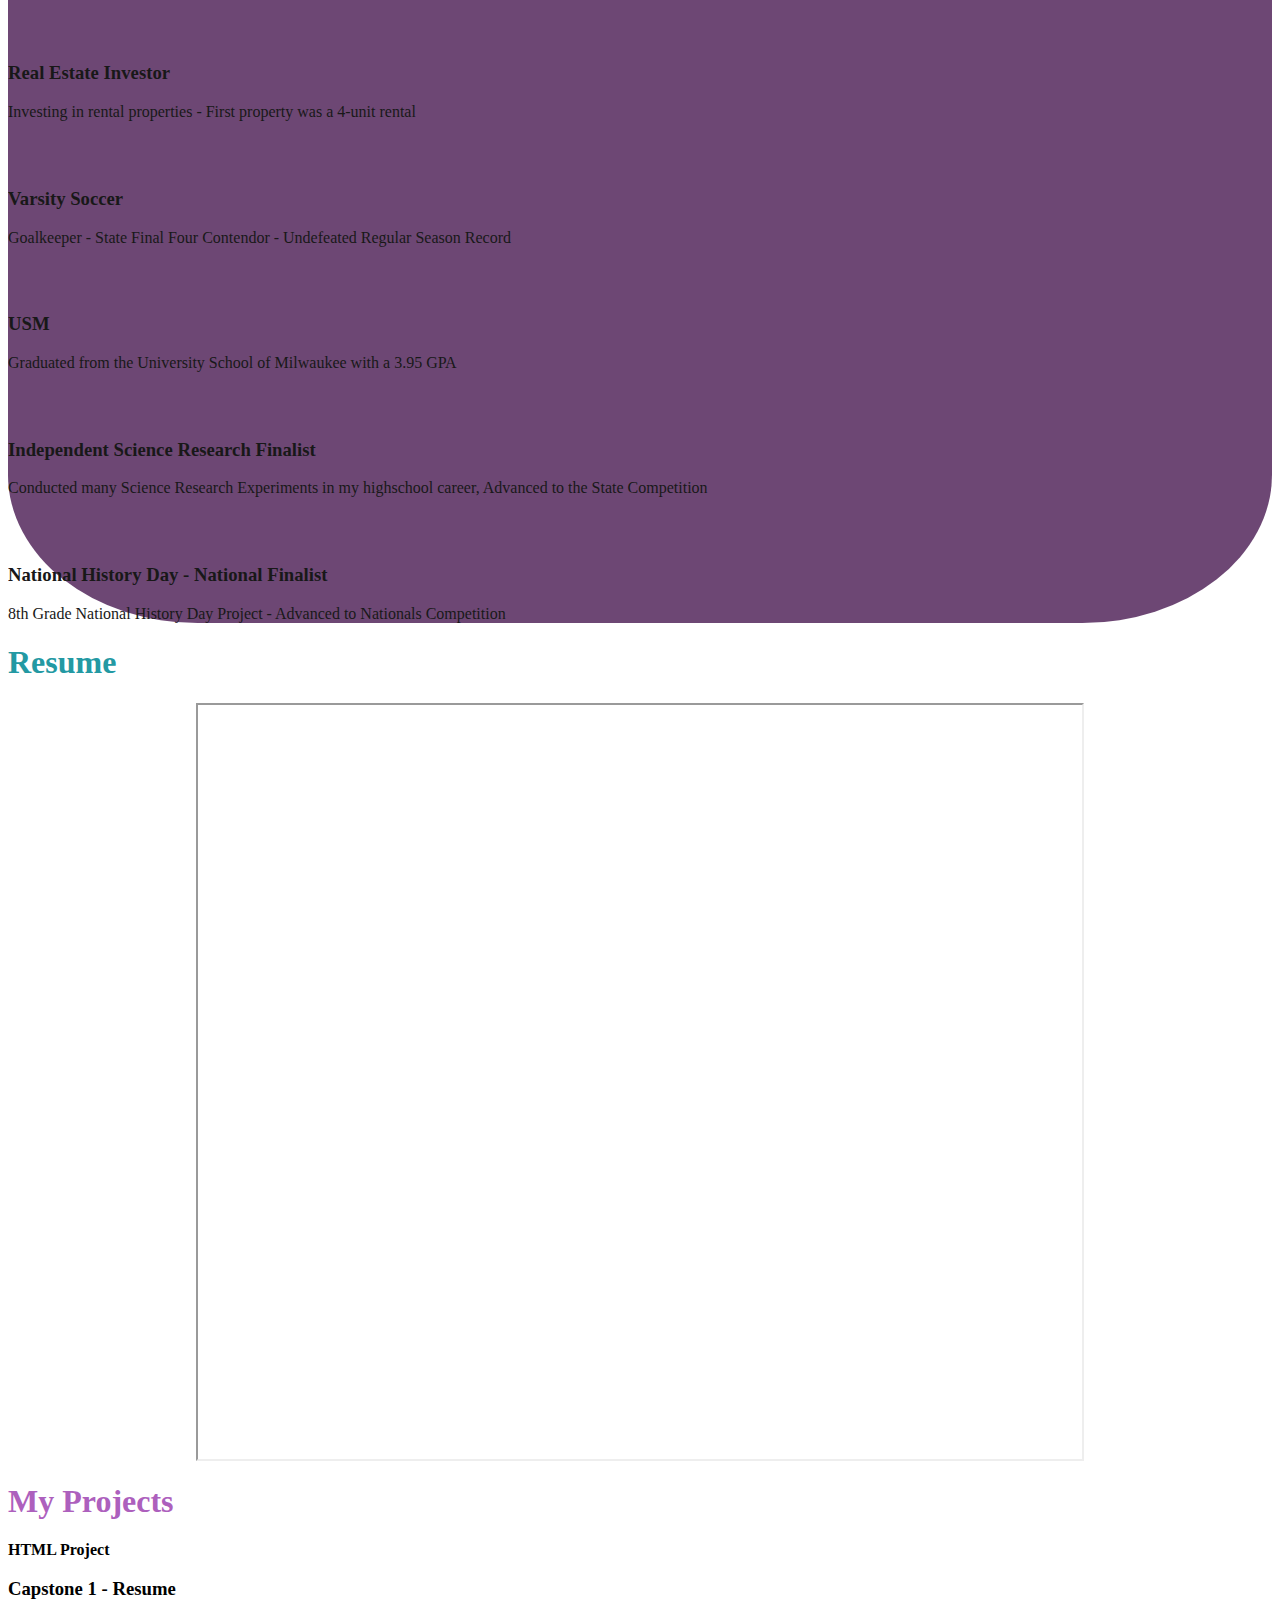
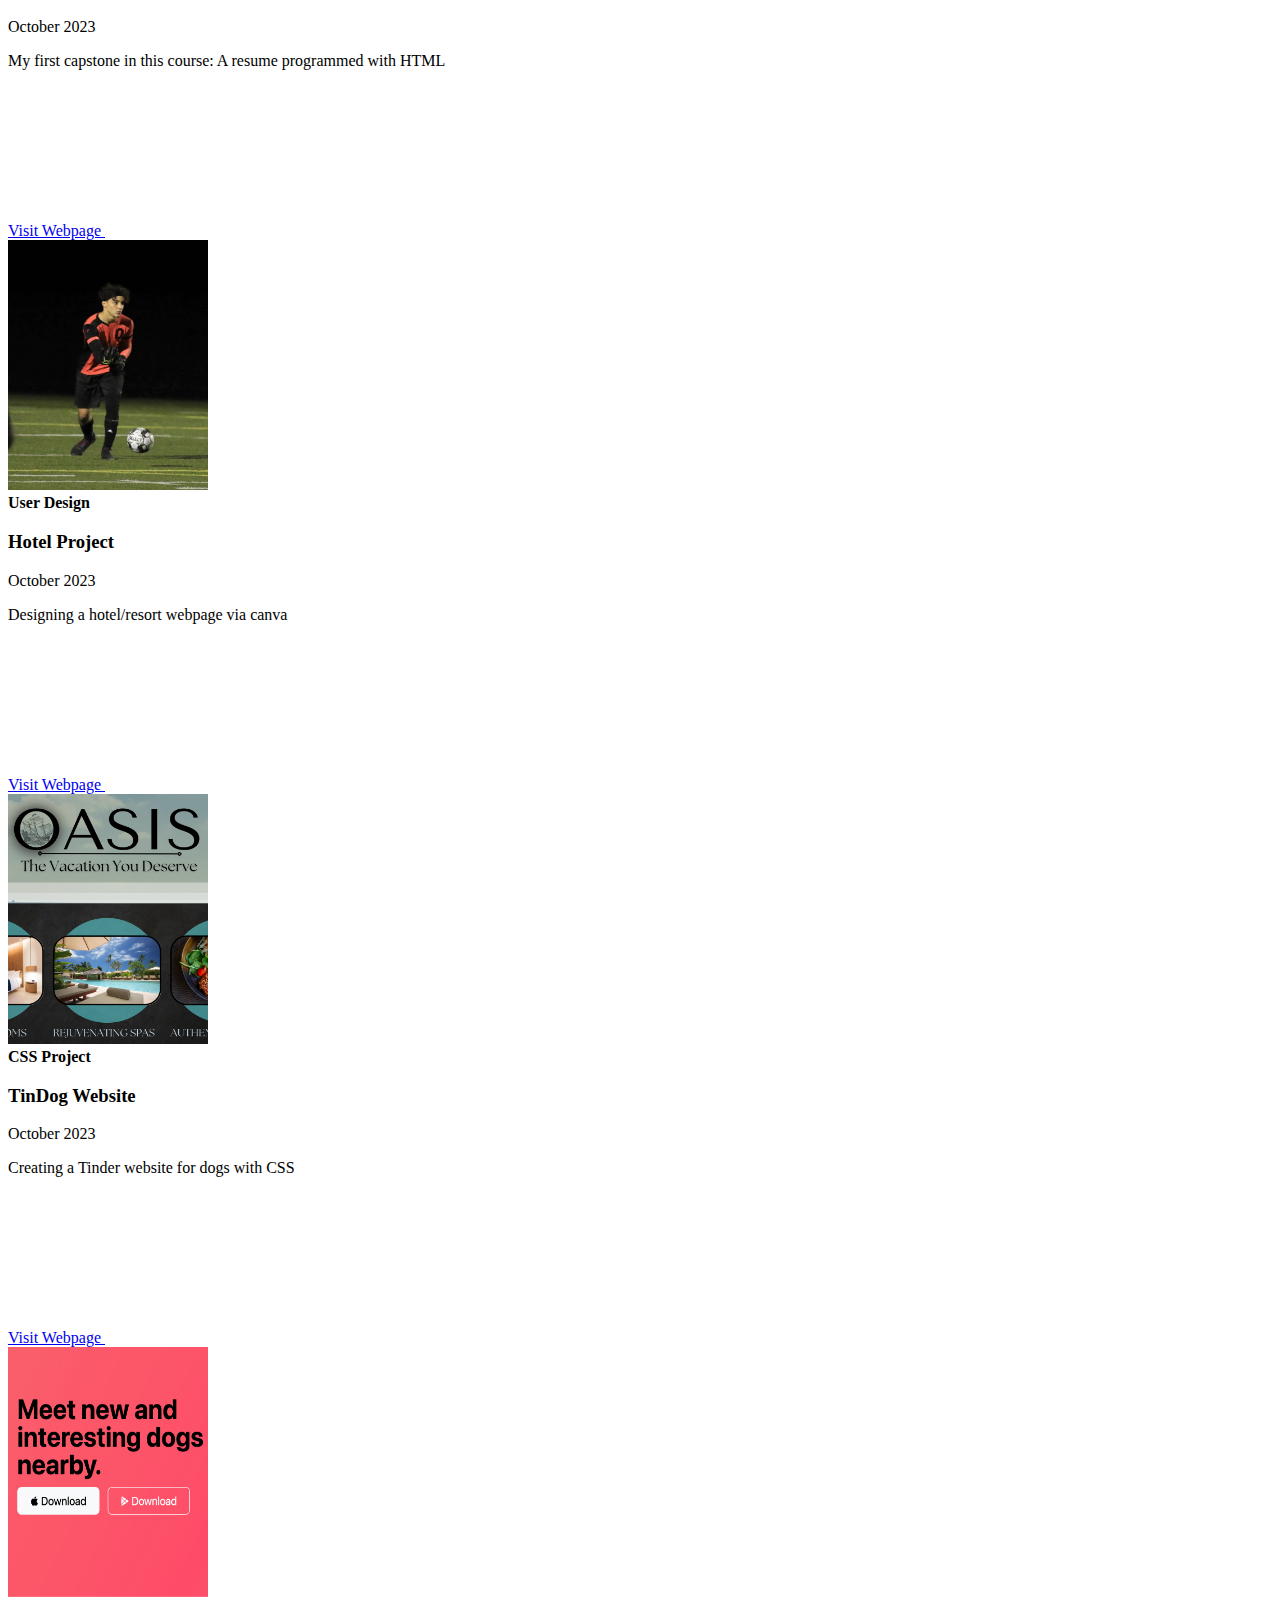
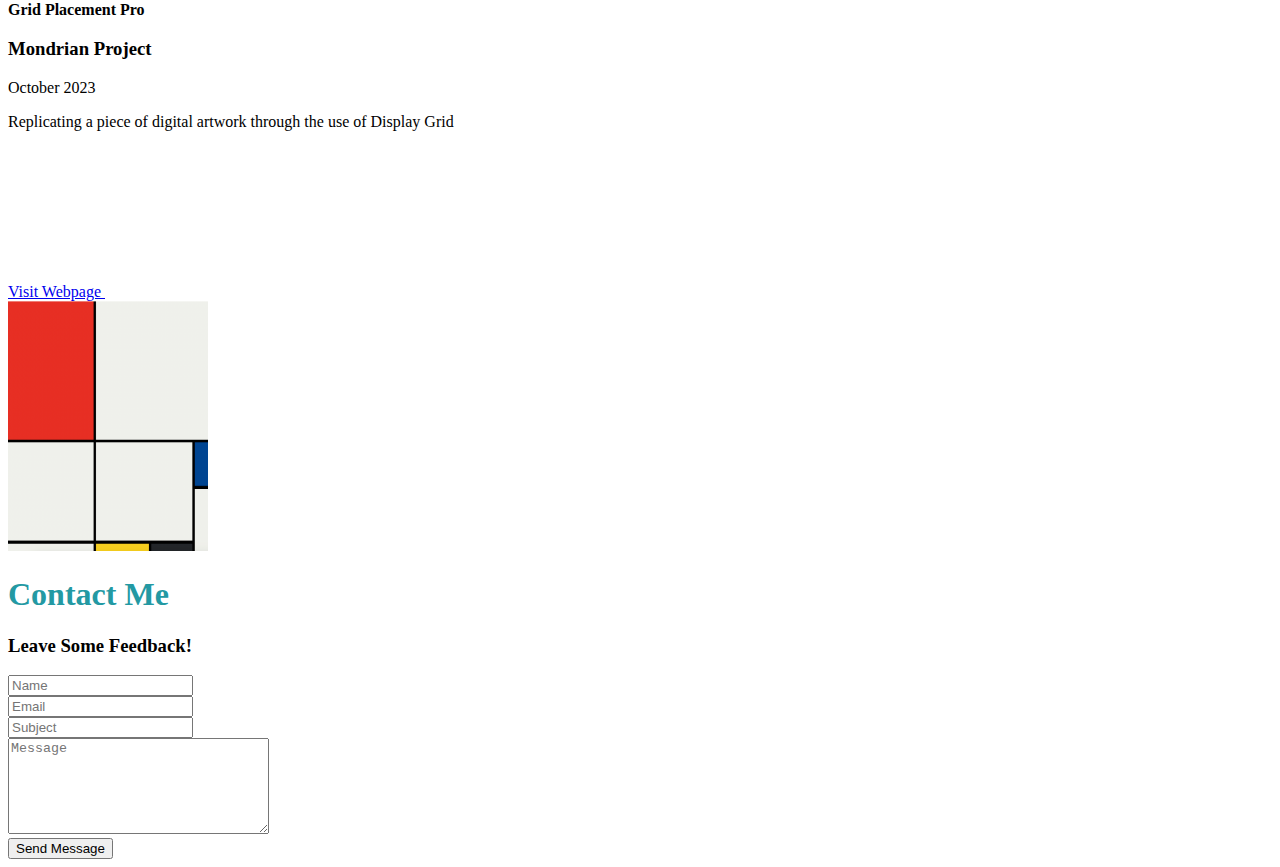
==== commit 43d5d348: "Add files via upload" ====
--- a/index.html
+++ b/index.html
@@ -23,7 +23,7 @@
       </div>
       
     <section id="home">
-        <div class="background-image-home pb-5 mb-5" style="background-image: url(./Images/Circle\ Purple.png);">
+        <div class="background-image-home pb-5 mb-5" style="background-image: url(./Images/home-background.png);">
             <div class="container col-xxl-8 px-4 py-5">
                 <div class="row flex-lg-row-reverse align-items-center g-5 py-5">
                 <div class="col-10 col-sm-8 col-lg-6">
@@ -127,7 +127,7 @@
             </div>
           </div>
 
-          <div class="background-image-aboutme pb-5 mb-5" style="background-image: url(./Images/Circlepurple2.png);">
+          <div class="background-image-aboutme pb-5 mb-5" style="background-image: url(./Images/aboutme-background.png);">
           <div class="container px-4 " id="icon-grid">
             <div class="row row-cols-1 row-cols-sm-2 row-cols-md-3 row-cols-lg-4 g-4 pt-5">
               <div class="col d-flex align-items-start">
@@ -192,7 +192,7 @@
     </section>
     
     <section id="resume"> 
-        <div class="background-image-resume pb-5" style="background-image: url(./Images/Cyan-resume-background.jpg);">
+        <div class="background-image-resume pb-5" style="background-image: url(./Images/resume-background.jpg);">
         <main class="container pt-5">
             <div class="p-4 p-md-5 mb-5 rounded text-body-emphasis bg-body-secondary">
                 <div class="col-lg-6 px-0"> 
@@ -287,7 +287,7 @@
     </section>
 
     <section id="contactme"> 
-        <div class="background-image-contactme pb-5 mb-5" style="background-image: url(./Images/Cyan-contactme-background.png);">
+        <div class="background-image-contactme pb-5 mb-5" style="background-image: url(./Images/contactme-background.png);">
         <div class="container">
             <main class="container mt-5 pt-5">
                 <div class="p-4 p-md-5 mb-4 mt-5 rounded text-body-emphasis bg-body-secondary">
--- a/styles.css
+++ b/styles.css
@@ -20,11 +20,11 @@
     color: white;
 }
 #texthome{
-    color:#AD60BD;
+    color:lightgray;
 }
 #arrow{
     color:#2399A3;
-    opacity: 40%;
+    opacity: 60%;
 }
 #btnhome{
     background-color: #2399A3;
